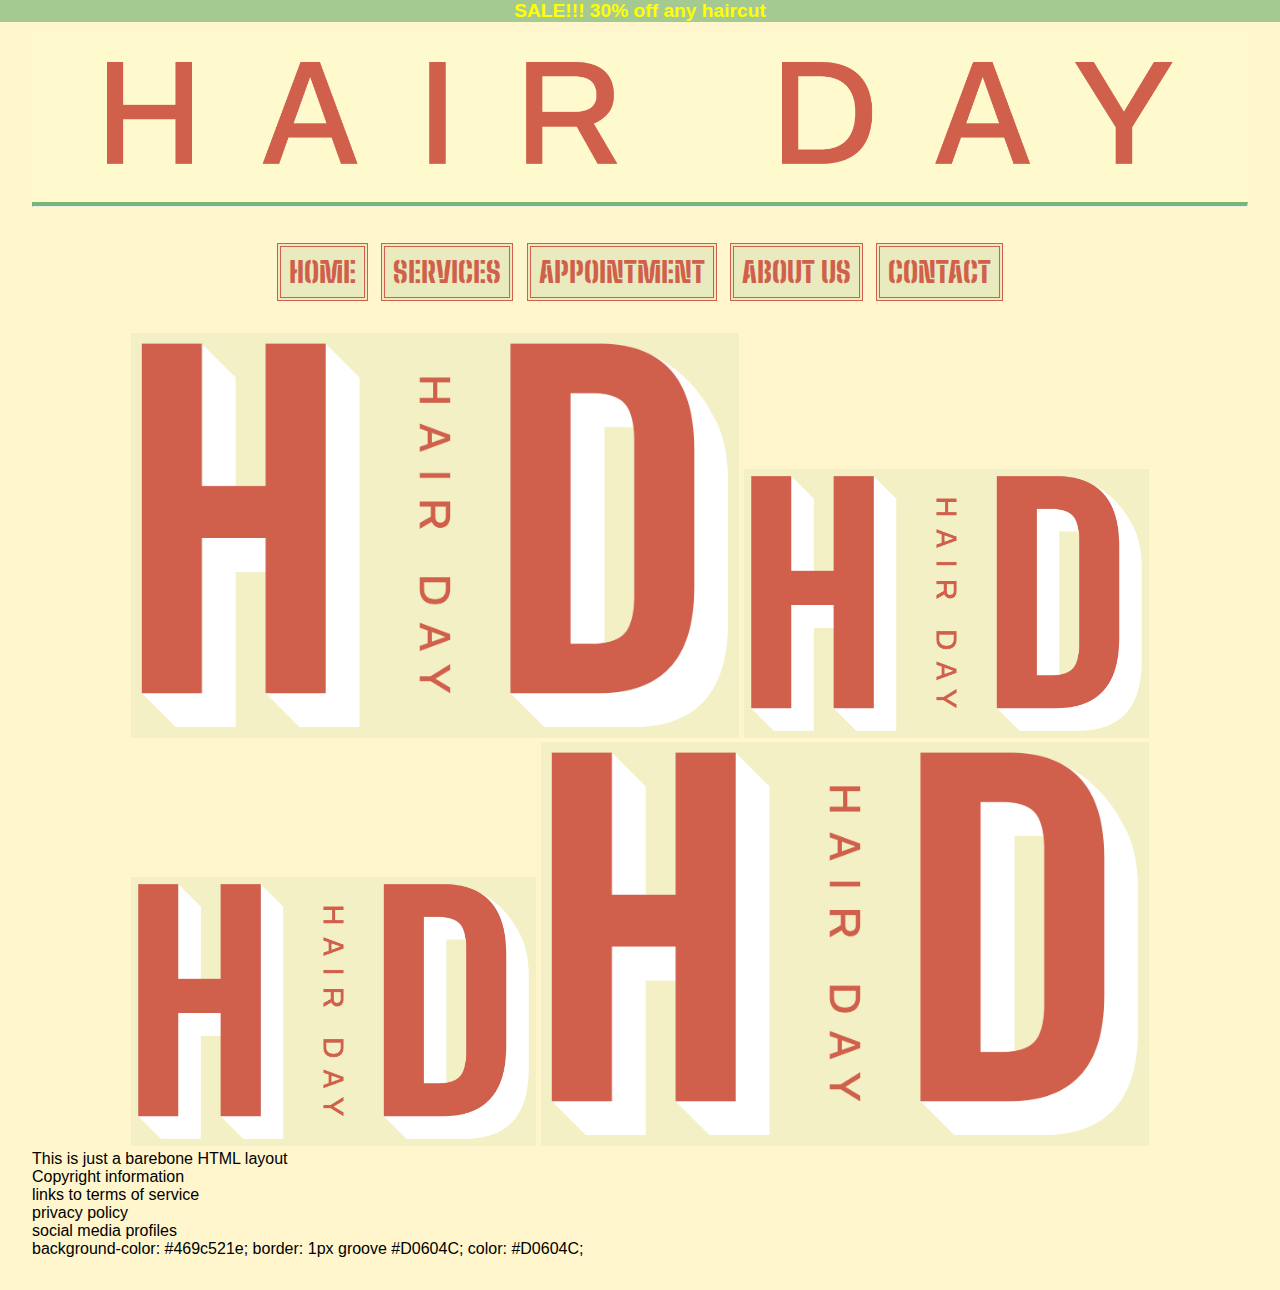
==== HTML/index.html @ 9fe2ff55 "Initial commit" ====
<!DOCTYPE html>
<html lang="en">
    <head>
        <meta charset="utf-8">

        <title>Hair Day</title>

        <meta name = "viewport" content="width = device-width">
        <meta name="HandheldFriendly" content="true"/>
        
        <meta name = "language" content="english">
        <meta name = "author" content = "Aaradhya">

        <meta name="googlebot" content=”notranslate” />
        <meta name="copyright" content="Copyright 2022">

        <link rel="stylesheet" href="../CSS/styles.css">

        <link rel="preconnect" href="https://fonts.googleapis.com">
        <link rel="preconnect" href="https://fonts.gstatic.com" crossorigin>
        <link href="https://fonts.googleapis.com/css2?family=Big+Shoulders+Stencil+Text:wght@100&display=swap" rel="stylesheet">
        
  


        

<!--
        <link rel="preconnect" href="https://fonts.googleapis.com">
        <link rel="preconnect" href="https://fonts.gstatic.com" crossorigin>
        <link href="https://fonts.googleapis.com/css2?family=Monofett&display=swap" rel="stylesheet">
        font-family: 'Monofett', monospace;


        <link rel="preconnect" href="https://fonts.googleapis.com">
        <link rel="preconnect" href="https://fonts.gstatic.com" crossorigin>
        <link href="https://fonts.googleapis.com/css2?family=Londrina+Outline&display=swap" rel="stylesheet">
        font-family:'Londrina Outline', cursive; 

-->
        



        <meta property="og:title" content="Hair Day">
        <meta property="og:type" content="Website">
        <meta property="og:url" content="...">
        <!-- <meta property="og:image" content="..."> -->
        
    </head>
    <body>
        <header>
            <div>
                <p class="announcement"><strong>SALE!!! 30% off any haircut</strong></p>
            </div>
            <img src="../Media/footer.png" width="90%">
        </header>
             <hr />
            <nav>
                <ul>
                    <li><a href= "index.html">        Home</a></li> 
                    <li><a href = "services.html">    Services</a></li> 
                    <li><a href = "appointment.html"> Appointment</a></li> 
                    <li><a href = "about.html">       About Us</a></li>
                    <li><a href = "contact.html">     Contact</a></li>
                </ul>
            </nav>
        
        <main>
            <div class="main-img">
                <img src="../Media/Logo.png" alt = "hair day logo" width="50%"/>
                <img src="../Media/Logo.png" alt = "hair day logo" width="33.3%"/>
                <img src="../Media/Logo.png" alt = "hair day logo" width="33.3%"/>
                <img src="../Media/Logo.png" alt = "hair day logo" width="50%"/>
            </div>
            <p>This is just a barebone HTML layout</p>
        </main>
        <footer>
            <p>Copyright information</p>
            <p>links to terms of service</p>
            <p>privacy policy</p>
            <p>social media profiles</p>
        </footer>
        <script src="jS/script.js"> </script>
    </body>

</html>


background-color: #469c521e;
border: 1px groove #D0604C;
color: #D0604C;
---- CSS/styles.css ----
*{
  margin: 0;
  padding: 0;
  box-sizing: border-box;
}
body{
  background-color: rgb(255, 246, 205);
  font-family:'Gill Sans', 'Gill Sans MT', Calibri, 'Trebuchet MS', sans-serif;
  font-size: 1em;
  margin: 1rem;
  padding: 1rem;
}

hr{
  align-items : auto;
  border-top: 4px solid #469c52b9;
  
}

.announcement{
  position: absolute;
  top: 0;
  left: 0;
  width: 100%;
  font-size: 1.2rem;
  color: #ffff00;
  background-color: #469c527c;

}

header > img {
  padding-top: 1rem;
}

header {
  background: lemonchiffon;
  text-align: center;
  font-size: 2em;
  width: 100%;
  margin: auto;
  padding-bottom: 1rem;
}

nav{
  width:100%;
  padding-top: rem;
}
nav > ul{
  padding-top: 2rem;
  list-style: none;
  text-align: center;
  font-size: 3em;
  width: 100%;
  margin: auto;

}
nav>ul>li{
  font-family: 'Big Shoulders Stencil Text', cursive;
  font-size: 0.60em;
  display: inline-flex;
  padding: 0.5rem;
  background-color: #469c521e;
  text-transform: uppercase;
  font-weight: 900;
 
  color:#D0604C;
  border: 4px double #D0604C;;
}

a{
  text-decoration: none;
  color: inherit;
}

.main-img{
  padding-top: 2rem;
  margin:auto;
  text-align: center;
}
.main-img > img{
  background-color: #469c5210;
}
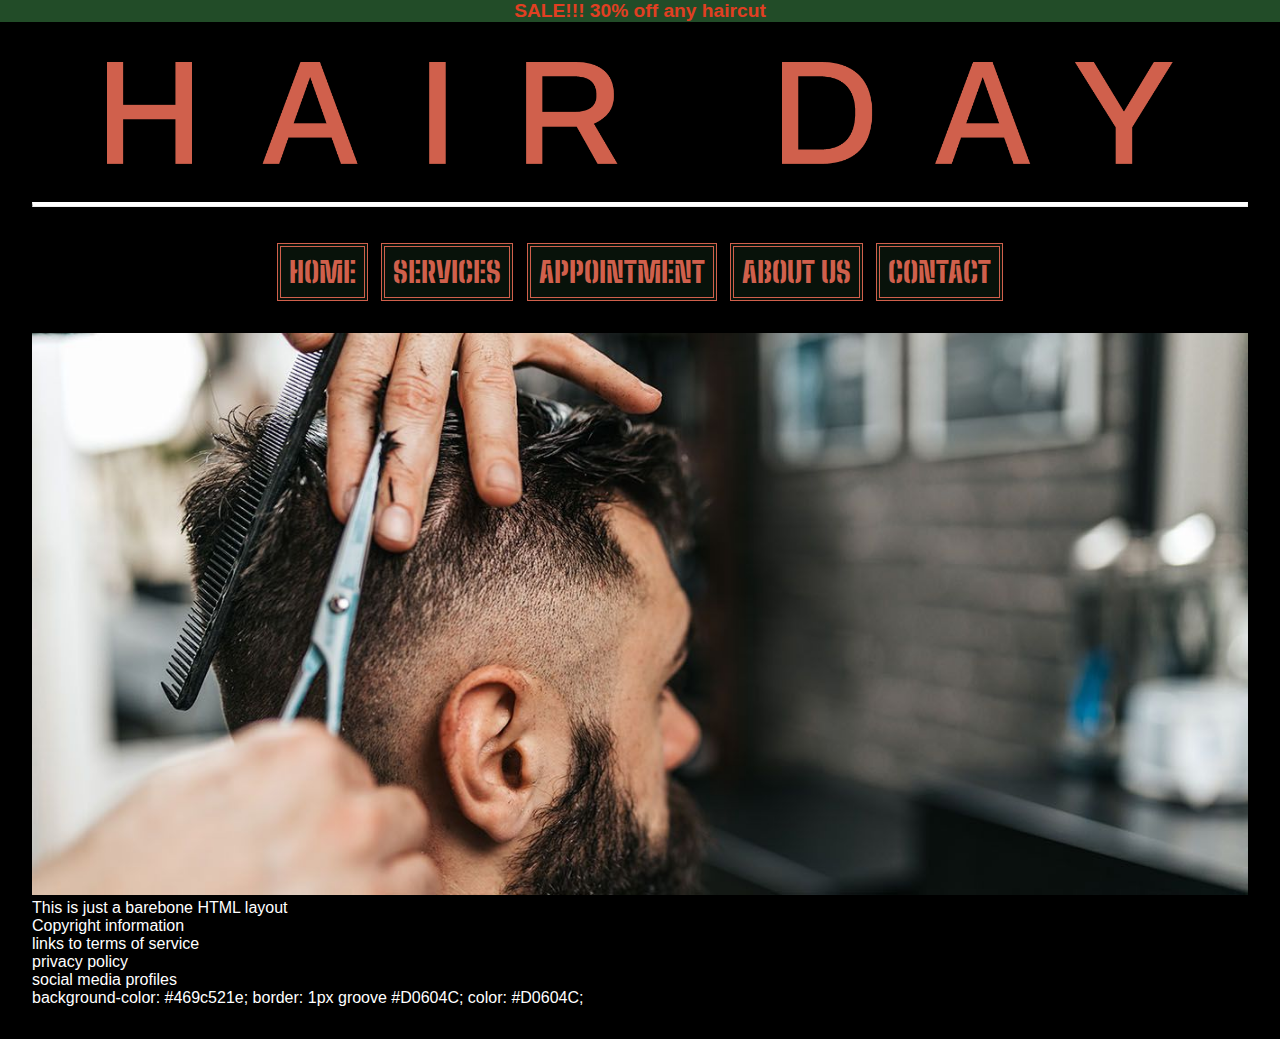
==== commit 765bce01: "promo added" ====
--- a/HTML/index.html
+++ b/HTML/index.html
@@ -67,11 +67,8 @@
             </nav>
         
         <main>
-            <div class="main-img">
-                <img src="../Media/Logo.png" alt = "hair day logo" width="50%"/>
-                <img src="../Media/Logo.png" alt = "hair day logo" width="33.3%"/>
-                <img src="../Media/Logo.png" alt = "hair day logo" width="33.3%"/>
-                <img src="../Media/Logo.png" alt = "hair day logo" width="50%"/>
+            <div class="promo-img">
+                <img src="../Media/Promo.jpeg" alt = "hair day logo" width="100%"/>
             </div>
             <p>This is just a barebone HTML layout</p>
         </main>
--- a/CSS/styles.css
+++ b/CSS/styles.css
@@ -4,8 +4,9 @@
   box-sizing: border-box;
 }
 body{
-  background-color: rgb(255, 246, 205);
+  background-color: rgb(0, 0, 0);
   font-family:'Gill Sans', 'Gill Sans MT', Calibri, 'Trebuchet MS', sans-serif;
+  color: white;
   font-size: 1em;
   margin: 1rem;
   padding: 1rem;
@@ -13,8 +14,7 @@
 
 hr{
   align-items : auto;
-  border-top: 4px solid #469c52b9;
-  
+  border-top: 4px solid white
 }
 
 .announcement{
@@ -23,7 +23,7 @@
   left: 0;
   width: 100%;
   font-size: 1.2rem;
-  color: #ffff00;
+  color: #e13f22;
   background-color: #469c527c;
 
 }
@@ -33,7 +33,6 @@
 }
 
 header {
-  background: lemonchiffon;
   text-align: center;
   font-size: 2em;
   width: 100%;
@@ -61,10 +60,9 @@
   padding: 0.5rem;
   background-color: #469c521e;
   text-transform: uppercase;
-  font-weight: 900;
- 
+  font-weight: 900; 
   color:#D0604C;
-  border: 4px double #D0604C;;
+  border: 4px double #D0604C;
 }
 
 a{
@@ -72,11 +70,9 @@
   color: inherit;
 }
 
-.main-img{
+.promo-img{
   padding-top: 2rem;
   margin:auto;
   text-align: center;
 }
-.main-img > img{
-  background-color: #469c5210;
-}
+
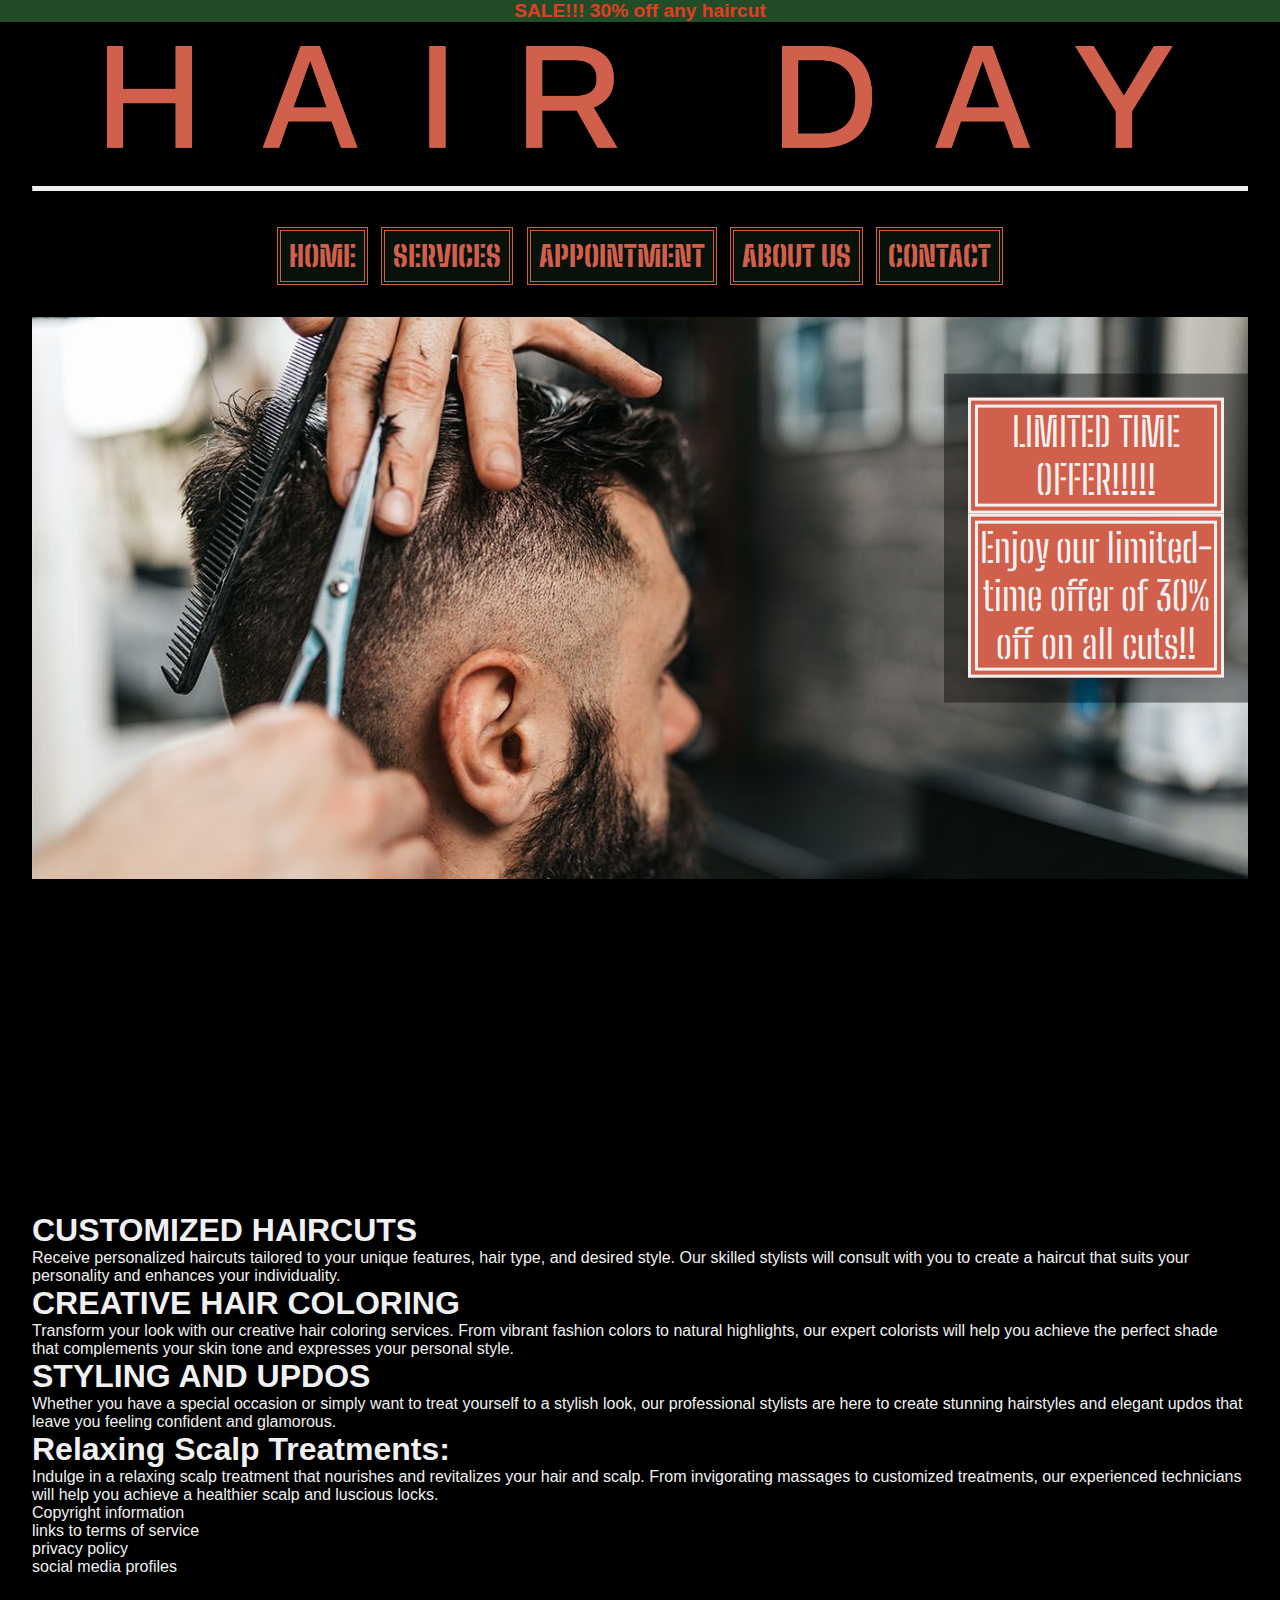
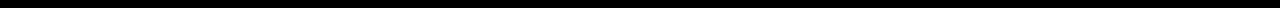
==== commit 078abd70: "Promotion / Service Info updated" ====
--- a/HTML/index.html
+++ b/HTML/index.html
@@ -69,8 +69,46 @@
         <main>
             <div class="promo-img">
                 <img src="../Media/Promo.jpeg" alt = "hair day logo" width="100%"/>
+
+                <div class = "promo-info">
+                    <p>LIMITED TIME OFFER!!!!!</p>
+                    <p>Enjoy our limited-time offer of 30% off on all cuts!!</p>
+                </div>
             </div>
-            <p>This is just a barebone HTML layout</p>
+            
+            <section>
+                <article>
+                    <h1>CUSTOMIZED HAIRCUTS</h1>
+                    <p>Receive personalized haircuts tailored to your unique features, hair type, and
+                       desired style. Our skilled stylists will consult with you to create a haircut that
+                       suits your personality and enhances your individuality.</p>
+                </article>
+            </section>
+            <section>
+                <article>
+                    <h1>CREATIVE HAIR COLORING</h1>
+                    <p>Transform your look with our creative hair coloring services. From vibrant fashion
+                       colors to natural highlights, our expert colorists will help you achieve the perfect
+                       shade that complements your skin tone and expresses your personal style.</p>
+                </article>
+            </section>
+            <section>
+                <article>
+                    <h1>STYLING AND UPDOS</h1>
+                    <p>Whether you have a special occasion or simply want to treat yourself to a stylish look,
+                       our professional stylists are here to create stunning hairstyles and elegant updos that
+                       leave you feeling confident and glamorous.</p>
+                </article>
+            </section>
+            <section>
+                <article>
+                    <h1>Relaxing Scalp Treatments:</h1>
+                    <p>Indulge in a relaxing scalp treatment that nourishes and revitalizes your hair and scalp.
+                       From invigorating massages to customized treatments, our experienced technicians will help
+                       you achieve a healthier scalp and luscious locks.</p>
+                </article>
+            </section>
+
         </main>
         <footer>
             <p>Copyright information</p>
@@ -84,6 +122,3 @@
 </html>
 
 
-background-color: #469c521e;
-border: 1px groove #D0604C;
-color: #D0604C;--- a/CSS/styles.css
+++ b/CSS/styles.css
@@ -6,7 +6,7 @@
 body{
   background-color: rgb(0, 0, 0);
   font-family:'Gill Sans', 'Gill Sans MT', Calibri, 'Trebuchet MS', sans-serif;
-  color: white;
+  color: rgb(240, 240, 240);
   font-size: 1em;
   margin: 1rem;
   padding: 1rem;
@@ -14,7 +14,7 @@
 
 hr{
   align-items : auto;
-  border-top: 4px solid white
+  border-top: 4px solid rgb(240, 240, 240);
 }
 
 .announcement{
@@ -28,9 +28,7 @@
 
 }
 
-header > img {
-  padding-top: 1rem;
-}
+
 
 header {
   text-align: center;
@@ -76,3 +74,27 @@
   text-align: center;
 }
 
+
+
+.container {
+  position: relative;
+}
+
+
+.promo-info{
+  font-size: 2.5rem;
+  margin:auto;
+  width: 25%;
+  position:relative;
+  transform: translate(150%,-155%);
+  color: rgb(240, 240, 240);
+  padding: 2%;
+
+  background-color:#0000006f;
+  font-family: 'Big Shoulders Stencil Text', cursive;
+}
+.promo-info > p{
+  background-color:#d0604c;
+  border: 10px double rgb(240, 240, 240);
+
+}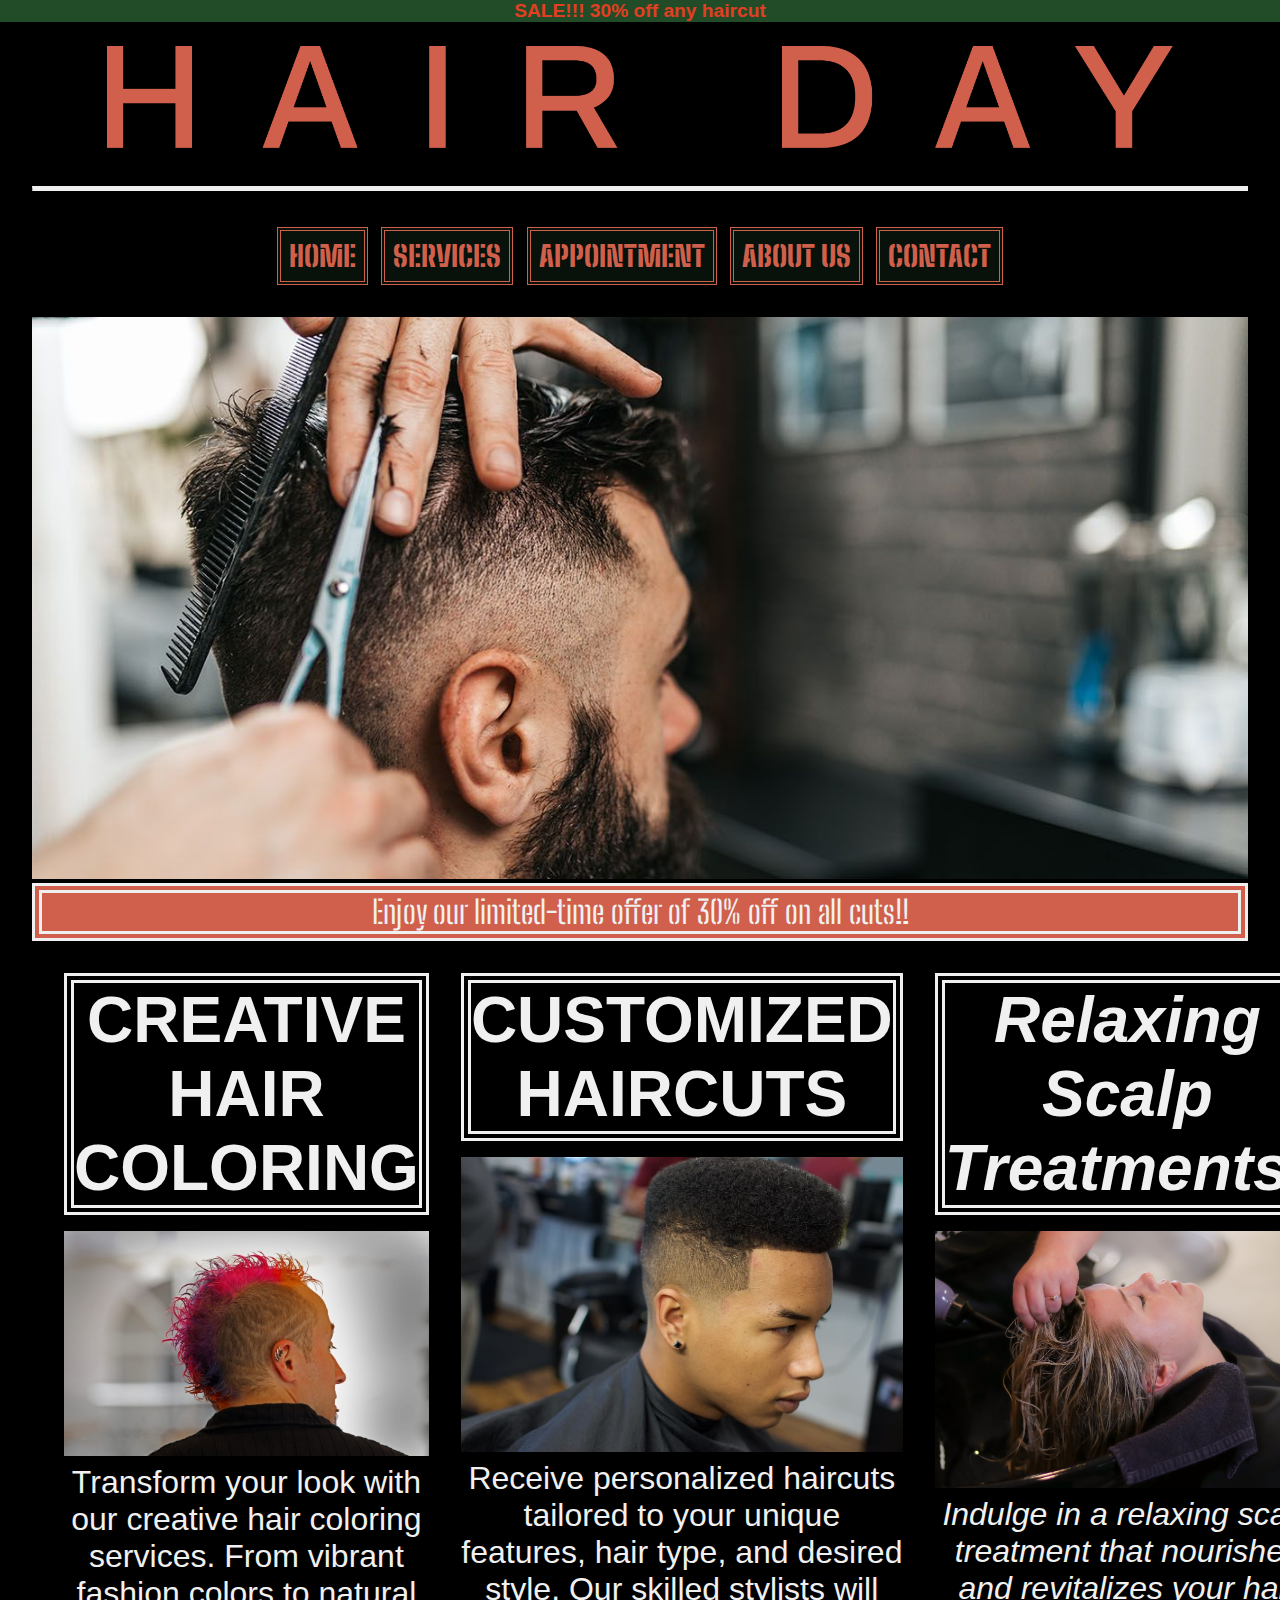
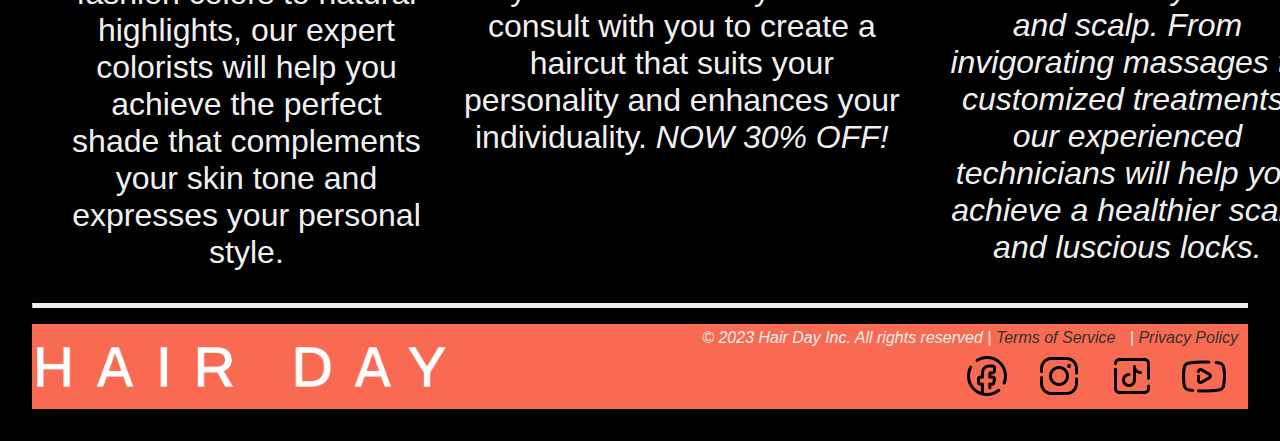
==== commit 322b3fac: "services + footer added" ====
--- a/HTML/index.html
+++ b/HTML/index.html
@@ -71,51 +71,67 @@
                 <img src="../Media/Promo.jpeg" alt = "hair day logo" width="100%"/>
 
                 <div class = "promo-info">
-                    <p>LIMITED TIME OFFER!!!!!</p>
-                    <p>Enjoy our limited-time offer of 30% off on all cuts!!</p>
+                    <p>
+                        Enjoy our limited-time offer of 30% off on all cuts!!
+                    </p>
+                  
                 </div>
             </div>
+
+            <div class = "services">
             
-            <section>
+            <section>                                
                 <article>
-                    <h1>CUSTOMIZED HAIRCUTS</h1>
-                    <p>Receive personalized haircuts tailored to your unique features, hair type, and
-                       desired style. Our skilled stylists will consult with you to create a haircut that
-                       suits your personality and enhances your individuality.</p>
-                </article>
-            </section>
-            <section>
-                <article>
-                    <h1>CREATIVE HAIR COLORING</h1>
-                    <p>Transform your look with our creative hair coloring services. From vibrant fashion
+                    <h1 class = "service-titles">CREATIVE HAIR COLORING</h1>
+                    <img src="../Media/Service - 2.jpeg" width="100%">
+                    <p class = "service-body">Transform your look with our creative hair coloring services. From vibrant fashion
                        colors to natural highlights, our expert colorists will help you achieve the perfect
                        shade that complements your skin tone and expresses your personal style.</p>
                 </article>
             </section>
             <section>
                 <article>
-                    <h1>STYLING AND UPDOS</h1>
-                    <p>Whether you have a special occasion or simply want to treat yourself to a stylish look,
-                       our professional stylists are here to create stunning hairstyles and elegant updos that
-                       leave you feeling confident and glamorous.</p>
+                    <h1 class = "service-titles">CUSTOMIZED HAIRCUTS</h1>
+                    <img src="../Media/Service-1.jpeg" width="100%">
+                    <p class = "service-body">Receive personalized haircuts tailored to your unique features, hair type, and
+                       desired style. Our skilled stylists will consult with you to create a haircut that
+                       suits your personality and enhances your individuality. <em>NOW 30% OFF!<em></p>
                 </article>
             </section>
             <section>
                 <article>
-                    <h1>Relaxing Scalp Treatments:</h1>
-                    <p>Indulge in a relaxing scalp treatment that nourishes and revitalizes your hair and scalp.
+                    <h1 class = "service-titles">Relaxing Scalp Treatments:</h1>
+                    <img src="../Media/Service-3.jpeg" width="100%">
+                    <p class = "service-body"> Indulge in a relaxing scalp treatment that nourishes and revitalizes your hair and scalp.
                        From invigorating massages to customized treatments, our experienced technicians will help
-                       you achieve a healthier scalp and luscious locks.</p>
+                       you achieve a healthier scalp and luscious locks. </p>
                 </article>
             </section>
-
+        </div>
         </main>
+        <hr />
         <footer>
-            <p>Copyright information</p>
-            <p>links to terms of service</p>
-            <p>privacy policy</p>
-            <p>social media profiles</p>
-        </footer>
+            <div class="footer-column">
+              <img src="../Media/smaller-logo.png" alt="Logo">
+            </div>
+            <div class="footer-column">
+              <div class="footer-info">
+                <p>
+                  <span>&copy; 2023 Hair Day Inc. All rights reserved</span>
+                  <span class="footer-separator">|</span>
+                  <a href="terms-of-service.html">Terms of Service</a>
+                  <span class="footer-separator">|</span>
+                  <a href="privacy-policy.html">Privacy Policy</a>
+                </p>
+                <p class="social-media-icons">
+                  <a href="social-media-profile1.html"><img src="../Media/Social Media Icons/icons8-facebook-circled-48.png" alt="Facebook Icon"></a>
+                  <a href="social-media-profile2.html"><img src="../Media/Social Media Icons/icons8-instagram-48.png" alt="Instagram Icon"></a>
+                  <a href="social-media-profile3.html"><img src="../Media/Social Media Icons/icons8-tiktok-48.png" alt="TikTok Icon"></a>
+                  <a href="social-media-profile4.html"><img src="../Media/Social Media Icons/icons8-youtube-48.png" alt="YouTube Icon"></a>
+                </p>
+              </div>
+            </div>
+          </footer>
         <script src="jS/script.js"> </script>
     </body>
 
--- a/CSS/styles.css
+++ b/CSS/styles.css
@@ -82,14 +82,7 @@
 
 
 .promo-info{
-  font-size: 2.5rem;
-  margin:auto;
-  width: 25%;
-  position:relative;
-  transform: translate(150%,-155%);
-  color: rgb(240, 240, 240);
-  padding: 2%;
-
+  font-size: 2rem;
   background-color:#0000006f;
   font-family: 'Big Shoulders Stencil Text', cursive;
 }
@@ -97,4 +90,60 @@
   background-color:#d0604c;
   border: 10px double rgb(240, 240, 240);
 
-}+}
+
+article > img{
+}
+
+.services {
+  display: flex;
+  margin: 1rem;
+}
+.service-titles{
+  display: flex;
+  border: 10px double rgb(240, 240, 240);
+  margin-bottom: 1rem;
+}
+
+article{
+  margin-top: 4rem;
+  margin: 1rem;
+  text-align: center;
+  font-size: 2rem;
+}
+
+footer {
+  margin-top: 1rem;;
+  display: flex;
+  justify-content: space-between;
+  align-items: center;
+  background-color:#f86b52;
+}
+
+.footer-column {
+  display: flex;
+  align-items: center;
+}
+
+.footer-column img {
+  max-height: 50px; /* Adjust the height as needed */
+  margin-right: 10px;
+}
+
+.footer-column p {
+  margin: 5px 0;
+}
+
+.footer-column a {
+  color: #333;
+  text-decoration: none;
+  margin-right: 10px;
+}
+
+.footer-column a:hover {
+  text-decoration: underline;
+}
+.social-media-icons{
+  text-align: right;
+}
+
